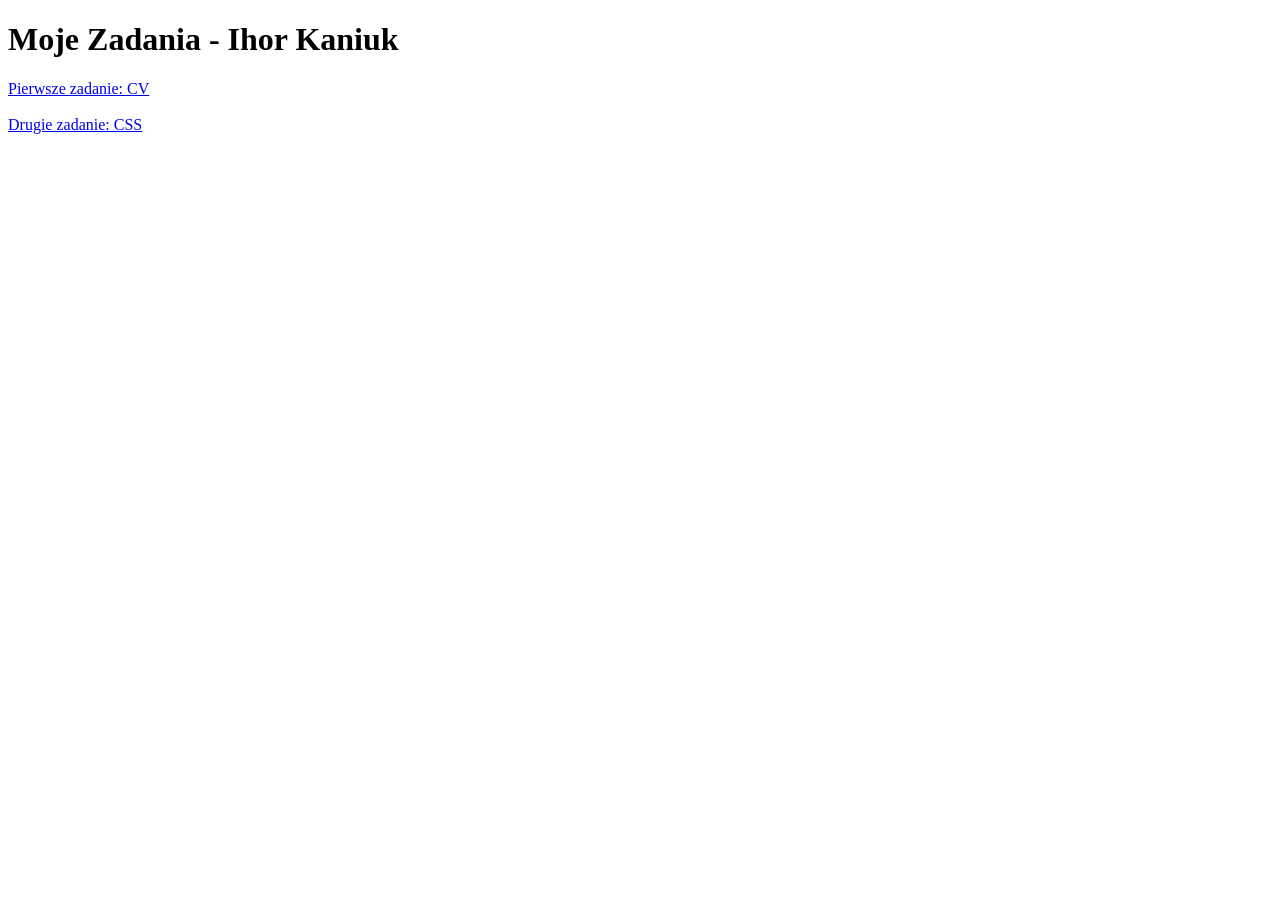
==== index.html @ 7174c118 "Update index.html" ====
<!DOCTYPE html>
<html lang="pl">
<head>
    <meta charset="UTF-8">
    <title>Moje Projekty</title>
</head>
<body>
    <h1>Moje Zadania - Ihor Kaniuk</h1>
    
    <div>
        <a href="zadanie1_Cv/">Pierwsze zadanie: CV</a>
    </div>
    
    <br> <div>
        <a href="https://kaniuk-ihor-77372.github.io/zad_77372/zadanie2_css/index.html">Drugie zadanie: CSS</a>
    </div>
</body>
</html>
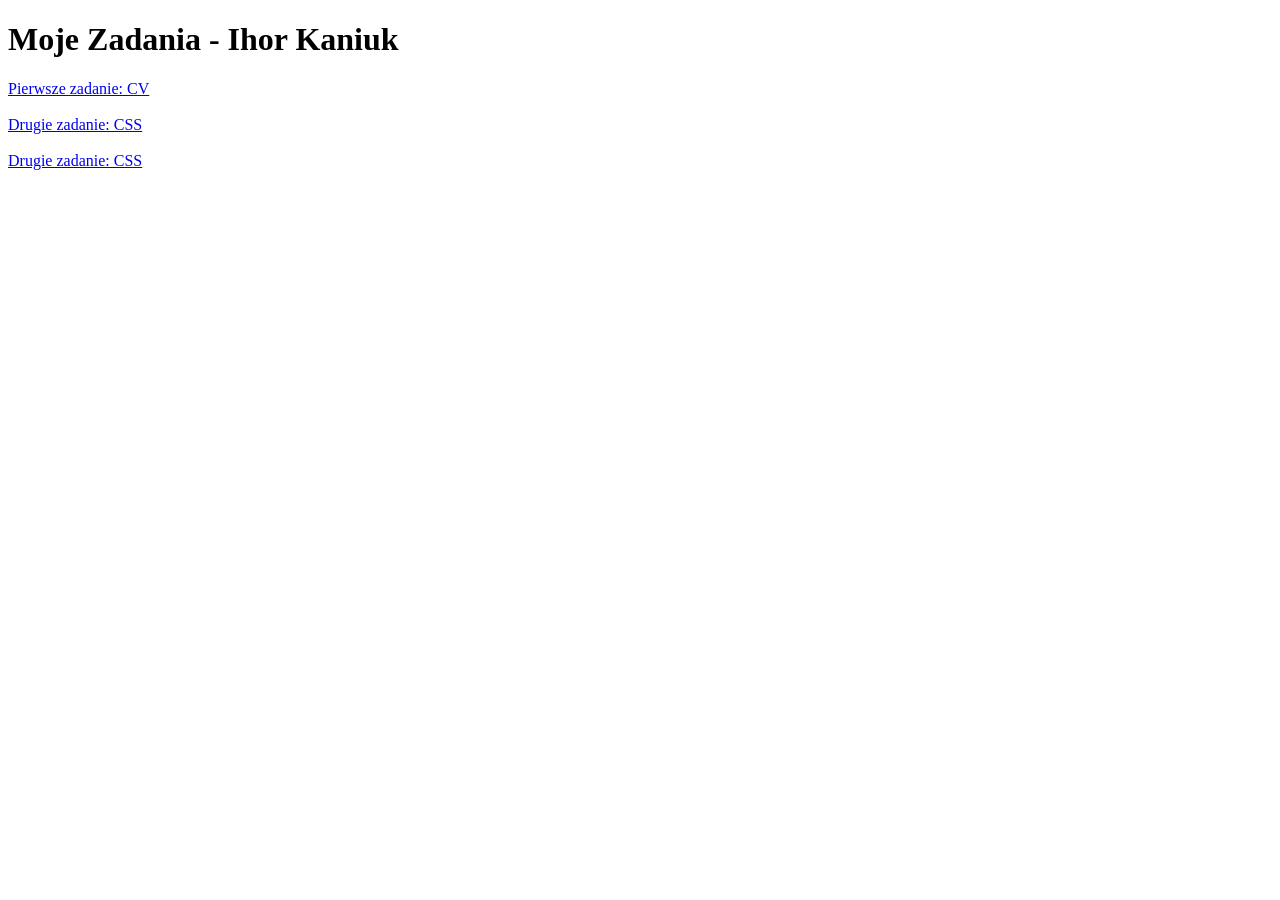
==== commit cab0cb1d: "Update index.html" ====
--- a/index.html
+++ b/index.html
@@ -14,5 +14,9 @@
     <br> <div>
         <a href="https://kaniuk-ihor-77372.github.io/zad_77372/zadanie2_css/index.html">Drugie zadanie: CSS</a>
     </div>
+    
+    <br> <div>
+        <a href="https://kaniuk-ihor-77372.github.io/zad_77372/zadanie2_css/index.html">Drugie zadanie: CSS</a>
+    </div>
 </body>
 </html>
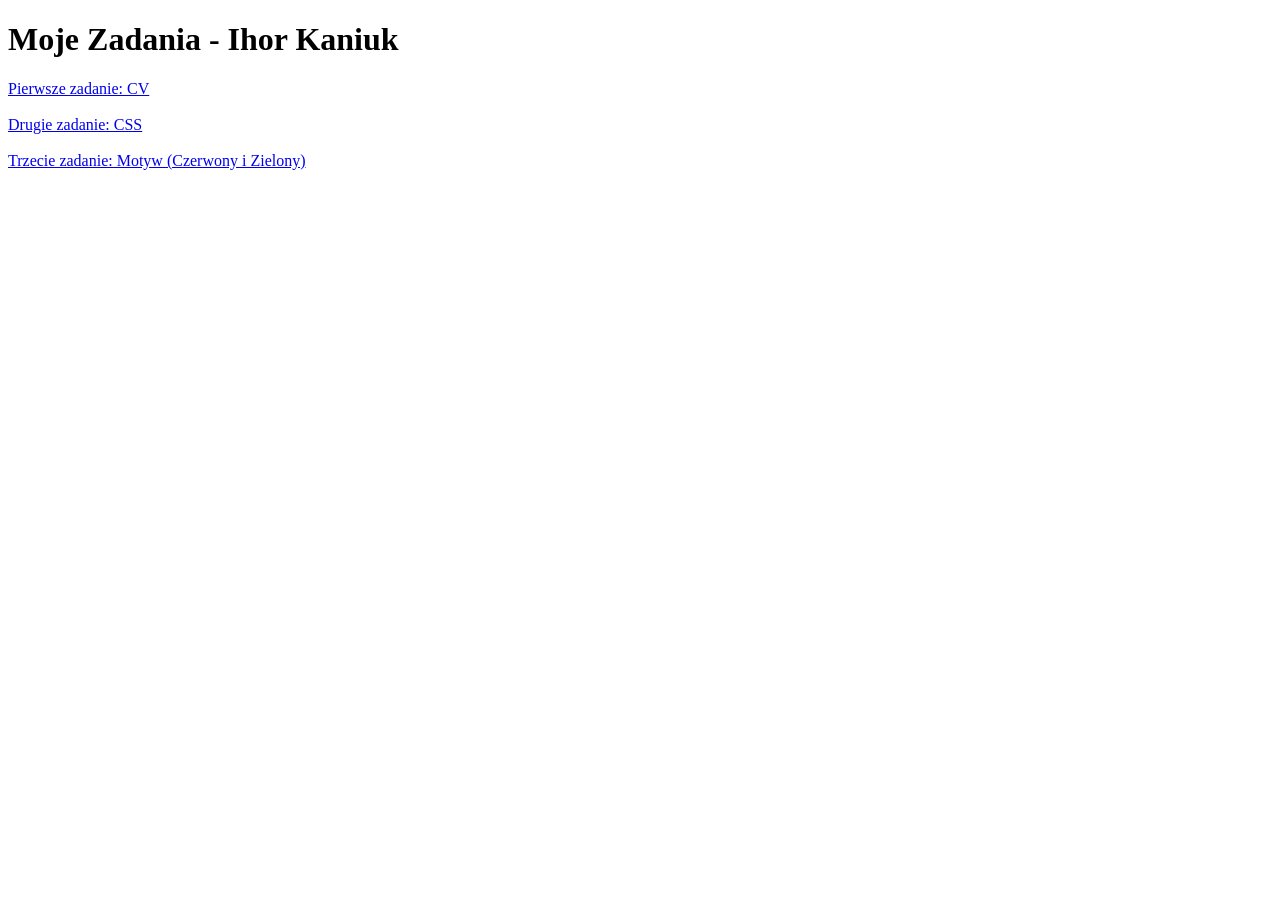
==== commit 6cdc017e: "Update index.html" ====
--- a/index.html
+++ b/index.html
@@ -11,12 +11,17 @@
         <a href="zadanie1_Cv/">Pierwsze zadanie: CV</a>
     </div>
     
-    <br> <div>
+    <br> 
+    
+    <div>
         <a href="https://kaniuk-ihor-77372.github.io/zad_77372/zadanie2_css/index.html">Drugie zadanie: CSS</a>
     </div>
+
+    <br>
+
+    <div>
+        <a href="zad3_motyw/">Trzecie zadanie: Motyw (Czerwony i Zielony)</a>
+    </div>
     
-    <br> <div>
-        <a href="https://kaniuk-ihor-77372.github.io/zad_77372/zadanie2_css/index.html">Drugie zadanie: CSS</a>
-    </div>
 </body>
 </html>
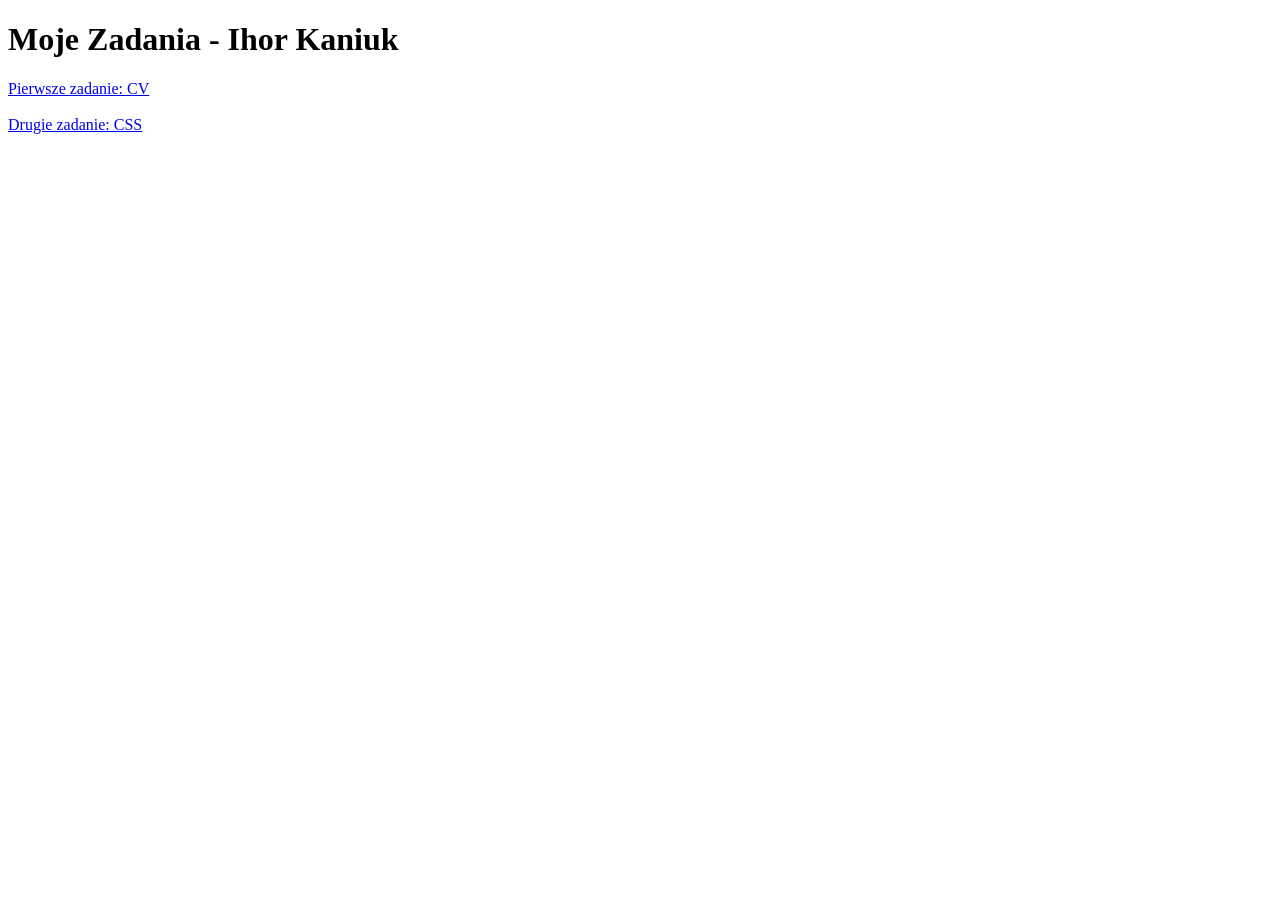
==== commit 4b064e32: "Update index.html" ====
--- a/index.html
+++ b/index.html
@@ -18,10 +18,5 @@
     </div>
 
     <br>
-
-    <div>
-        <a href="zad3_motyw/">Trzecie zadanie: Motyw (Czerwony i Zielony)</a>
-    </div>
-    
 </body>
 </html>
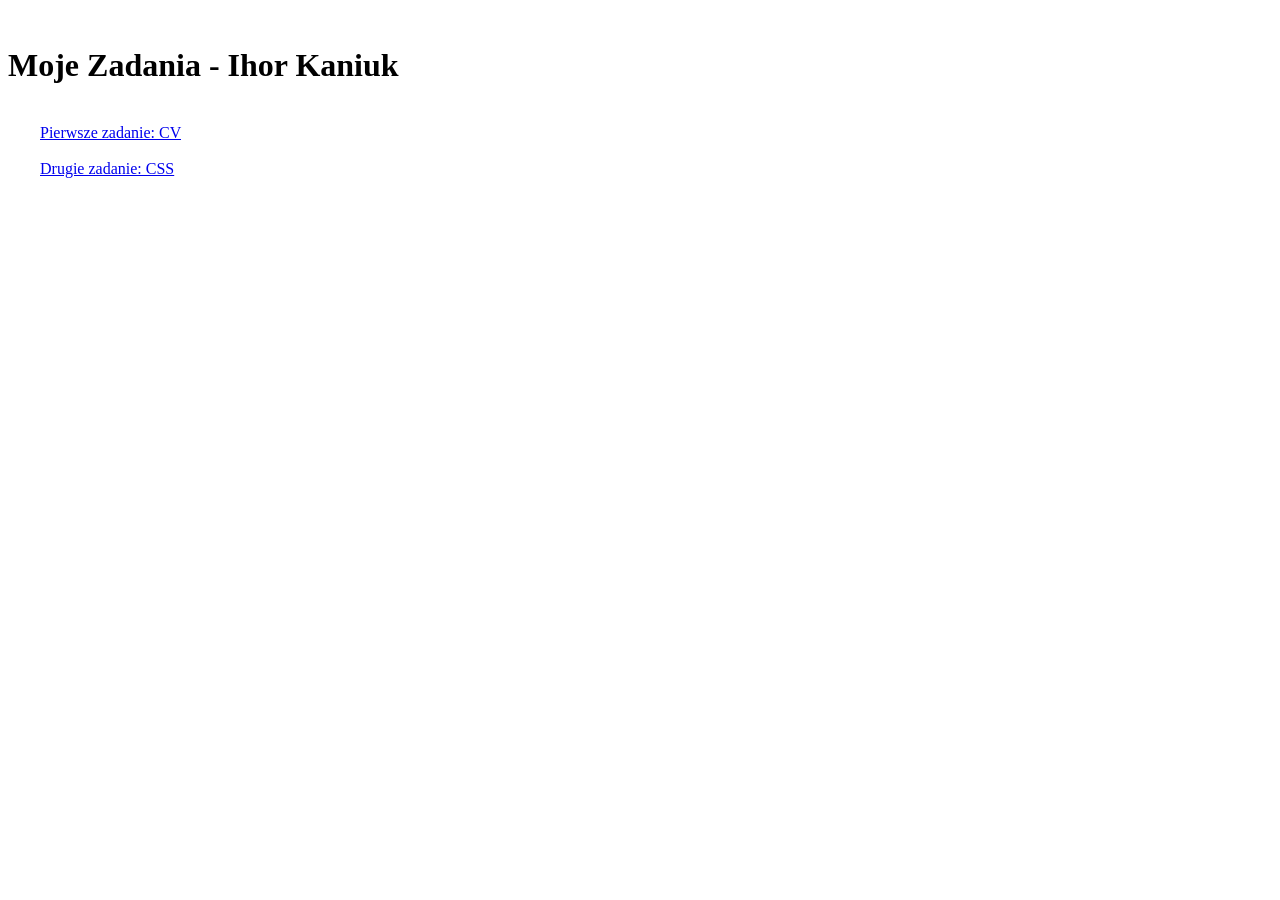
==== commit 0bf6e79a: "Update index.html" ====
--- a/index.html
+++ b/index.html
@@ -1,22 +1,19 @@
 <!DOCTYPE html>
 <html lang="pl">
 <head>
-    <meta charset="UTF-8">
-    <title>Moje Projekty</title>
+    <meta charset="UTF-8">
+    <title>Moje Projekty</title>
 </head>
 <body>
-    <h1>Moje Zadania - Ihor Kaniuk</h1>
-    
-    <div>
-        <a href="zadanie1_Cv/">Pierwsze zadanie: CV</a>
-    </div>
-    
-    <br> 
-    
-    <div>
-        <a href="https://kaniuk-ihor-77372.github.io/zad_77372/zadanie2_css/index.html">Drugie zadanie: CSS</a>
-    </div>
-
-    <br>
+    <h1>Moje Zadania - Ihor Kaniuk</h1>
+    
+    <div>
+        <a href="zadanie1_Cv/">Pierwsze zadanie: CV</a>
+    </div>
+    
+    <br> <div>
+        <a href="https://kaniuk-ihor-77372.github.io/zad_77372/zadanie2_css/index.html">Drugie zadanie: CSS</a>
+    </div>
+    
 </body>
 </html>
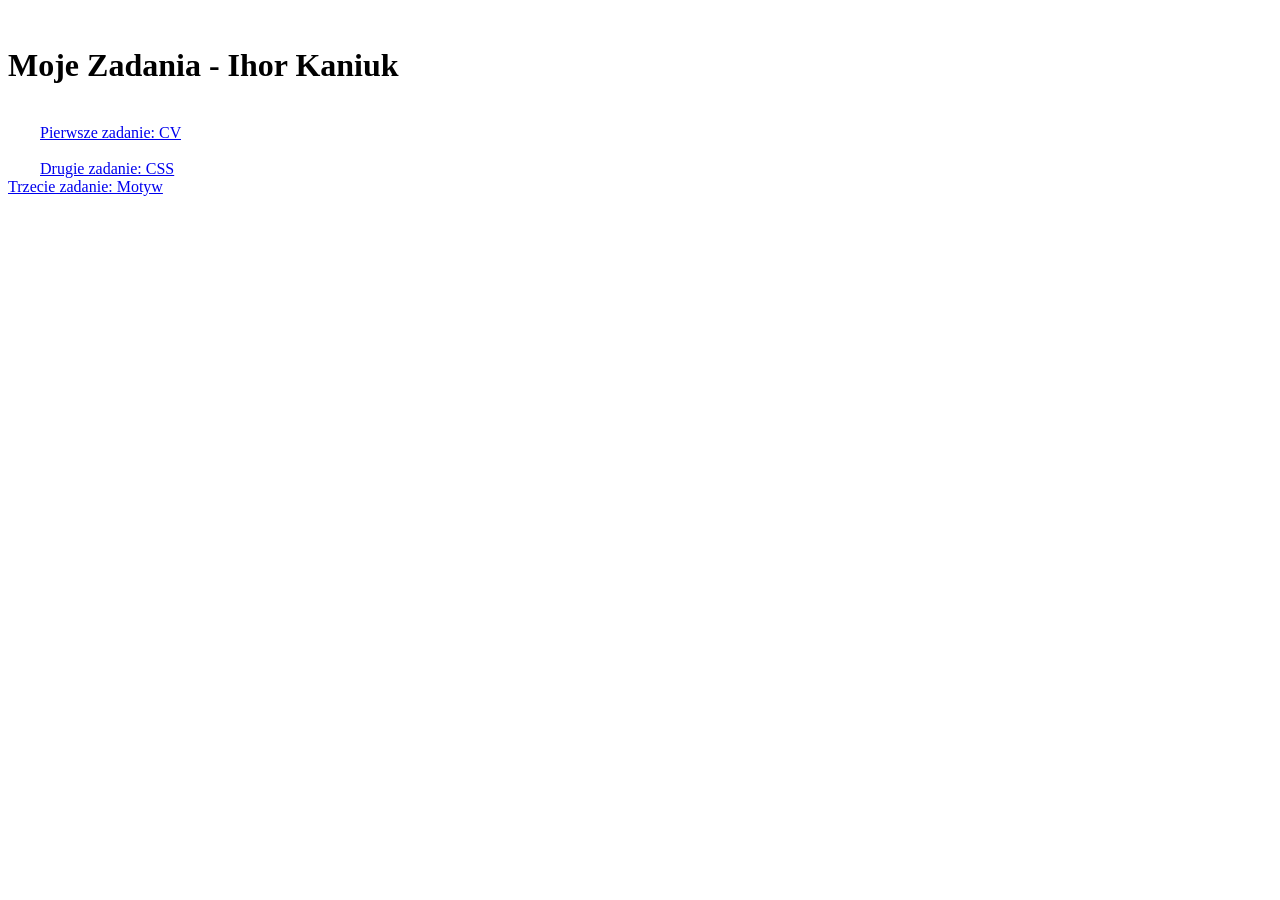
==== commit 5e9731bb: "Update index.html" ====
--- a/index.html
+++ b/index.html
@@ -14,6 +14,9 @@
     <br> <div>
         <a href="https://kaniuk-ihor-77372.github.io/zad_77372/zadanie2_css/index.html">Drugie zadanie: CSS</a>
     </div>
+  <div>
+    <a href="zadanie3_motyw/index.html">Trzecie zadanie: Motyw</a>
+</div>
     
 </body>
 </html>
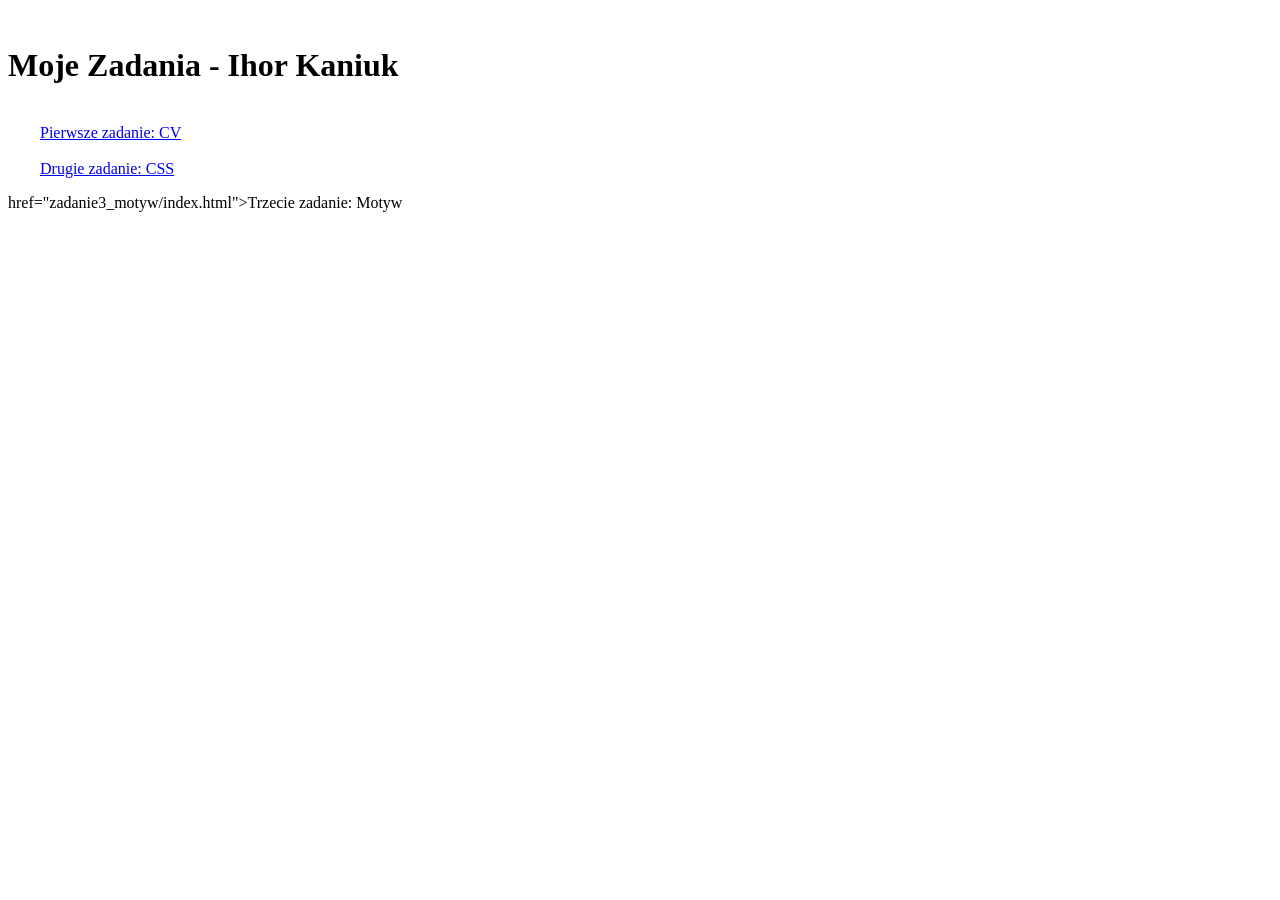
==== commit 44f843c7: "Update index.html" ====
--- a/index.html
+++ b/index.html
@@ -15,7 +15,7 @@
         <a href="https://kaniuk-ihor-77372.github.io/zad_77372/zadanie2_css/index.html">Drugie zadanie: CSS</a>
     </div>
   <div>
-    <a href="zadanie3_motyw/index.html">Trzecie zadanie: Motyw</a>
+  <p> </p> href="zadanie3_motyw/index.html">Trzecie zadanie: Motyw</a>
 </div>
     
 </body>
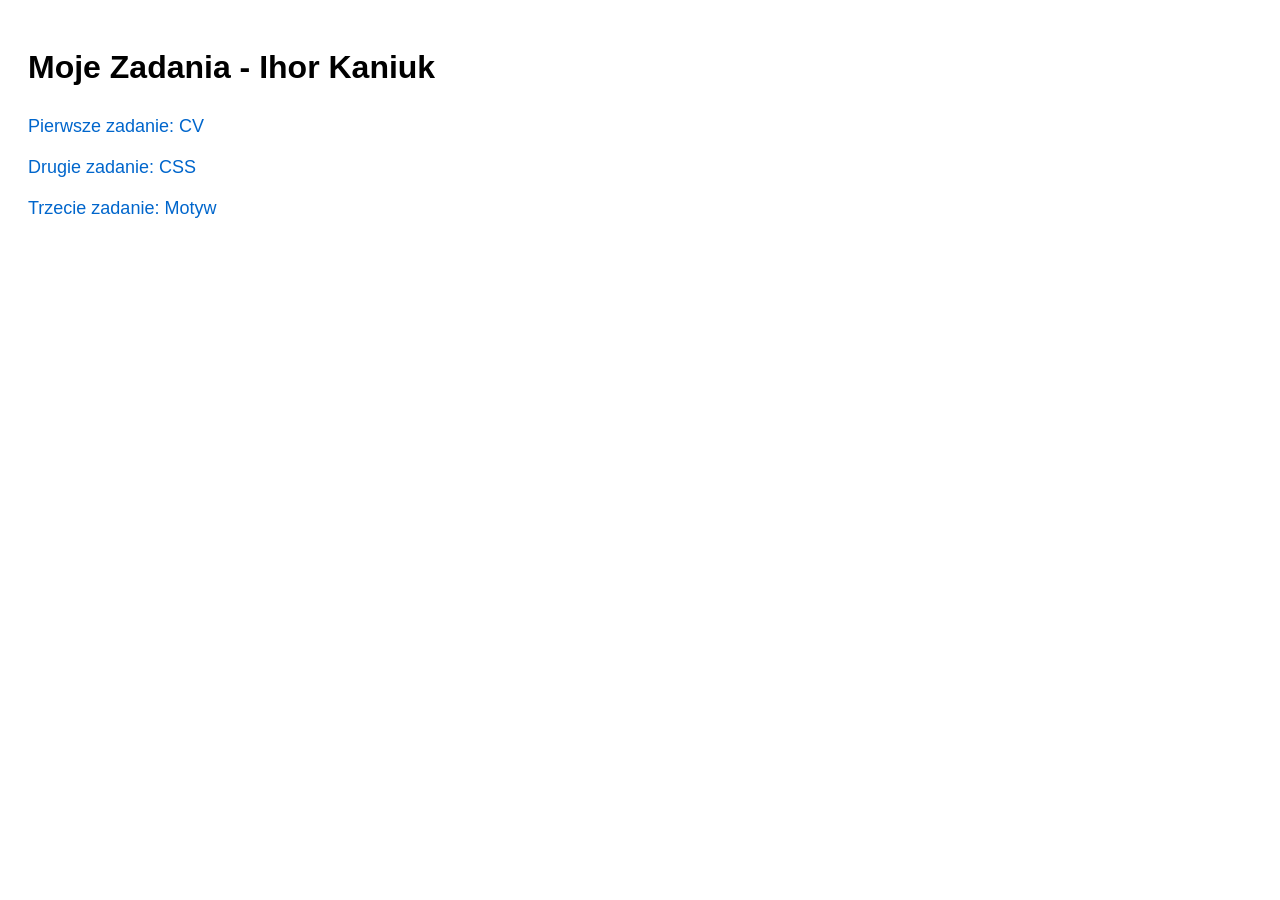
==== commit d0402322: "Update index.html" ====
--- a/index.html
+++ b/index.html
@@ -1,22 +1,51 @@
 <!DOCTYPE html>
 <html lang="pl">
 <head>
-    <meta charset="UTF-8">
-    <title>Moje Projekty</title>
+    <meta charset="UTF-8">
+    <title>Moje Projekty</title>
+
+    <style>
+        body {
+            font-family: Arial, sans-serif;
+            padding: 20px;
+        }
+
+        h1 {
+            margin-bottom: 30px;
+        }
+
+        div {
+            margin-bottom: 20px; 
+        }
+
+        a {
+            text-decoration: none;
+            color: #0066cc;
+            font-size: 18px;
+        }
+
+        a:hover {
+            text-decoration: underline;
+        }
+    </style>
+
 </head>
+
 <body>
-    <h1>Moje Zadania - Ihor Kaniuk</h1>
-    
-    <div>
-        <a href="zadanie1_Cv/">Pierwsze zadanie: CV</a>
-    </div>
-    
-    <br> <div>
-        <a href="https://kaniuk-ihor-77372.github.io/zad_77372/zadanie2_css/index.html">Drugie zadanie: CSS</a>
-    </div>
-  <div>
-  <p> </p> href="zadanie3_motyw/index.html">Trzecie zadanie: Motyw</a>
-</div>
-    
+
+    <h1>Moje Zadania - Ihor Kaniuk</h1>
+
+    <div>
+        <a href="zadanie1_Cv/">Pierwsze zadanie: CV</a>
+    </div>
+
+    <div>
+        <a href="zadanie2_css/">Drugie zadanie: CSS</a>
+    </div>
+
+    <div>
+        <a href="zadanie3_motyw/index.html">Trzecie zadanie: Motyw</a>
+    </div>
+
 </body>
 </html>
